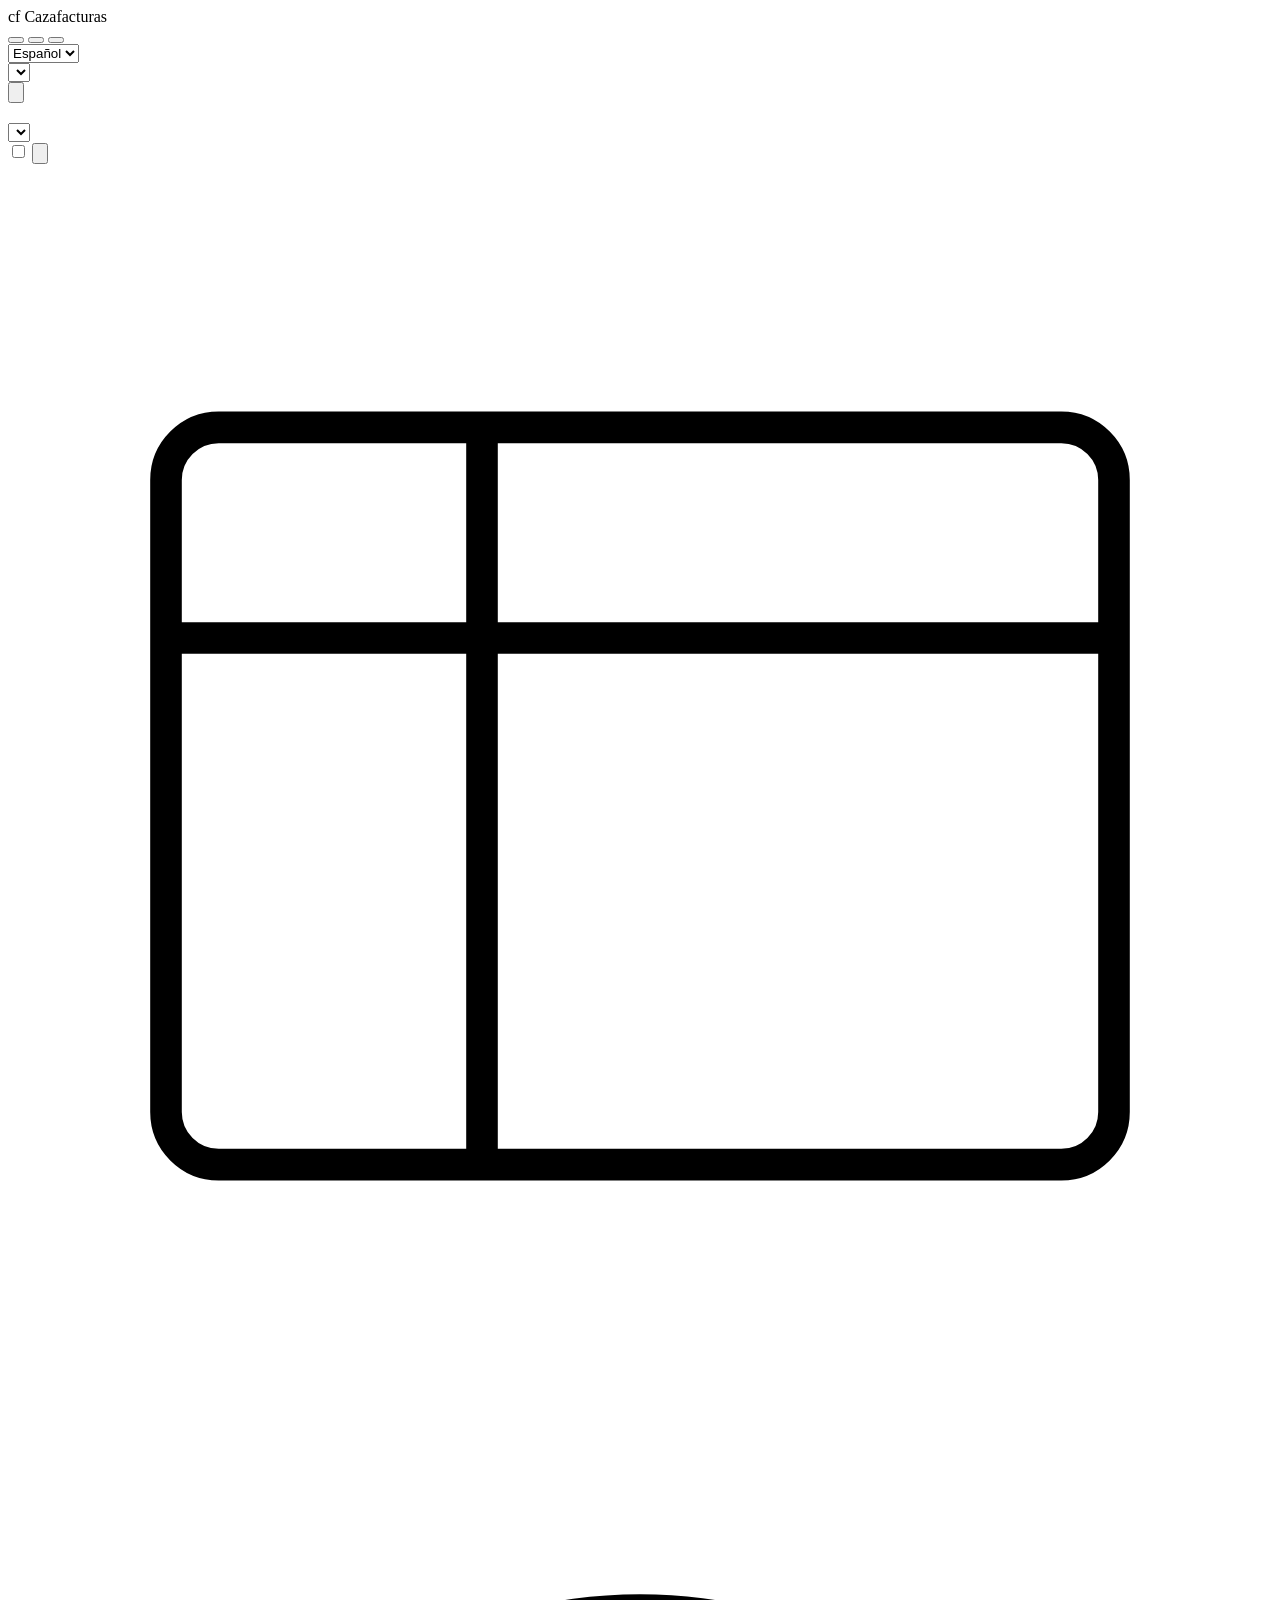
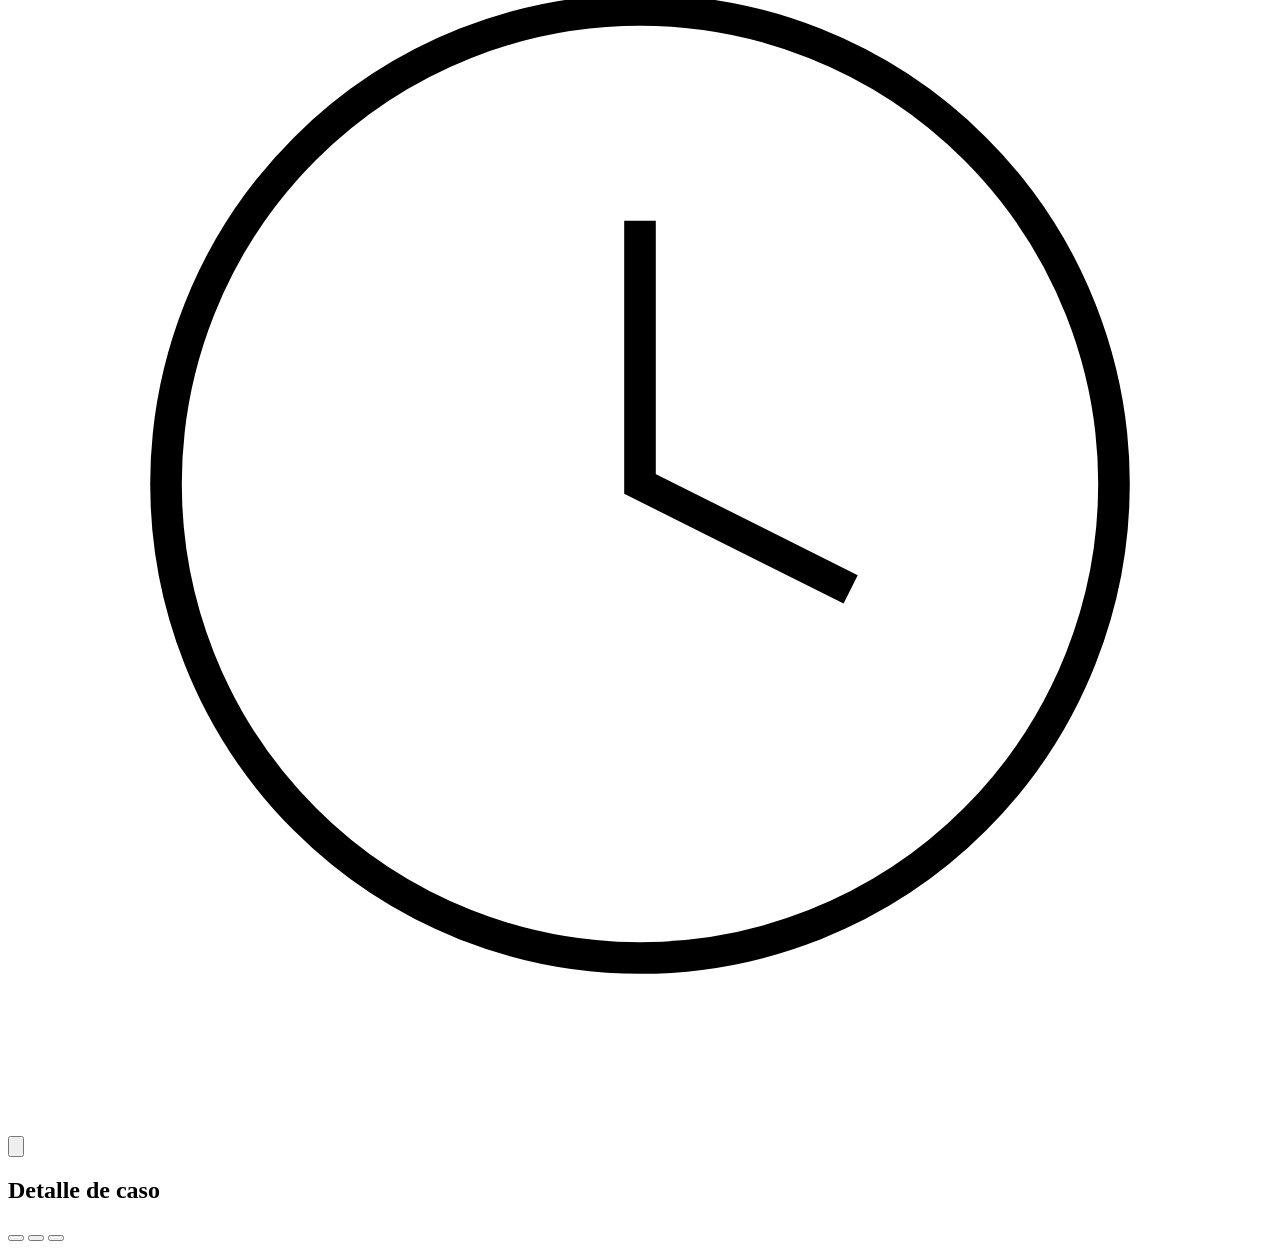
==== frontend/index.html @ 85a0b182 "Cazafacturas v0.4.0: i18n ES/EN, 4 países (ES/UK/US/DE), CLI+webapp, pip-installable" ====
<!DOCTYPE html>
<html lang="es" data-theme="light">
<head>
  <meta charset="UTF-8">
  <meta name="viewport" content="width=device-width, initial-scale=1.0">
  <title>Cazafacturas — Banco de evaluación</title>
  <link rel="preconnect" href="https://fonts.googleapis.com">
  <link rel="preconnect" href="https://fonts.gstatic.com" crossorigin>
  <link href="https://fonts.googleapis.com/css2?family=Cormorant+Garamond:ital,wght@0,400;0,600;0,700;1,400&family=JetBrains+Mono:wght@400;500;600&display=swap" rel="stylesheet">
  <link rel="stylesheet" href="/static/estilo.css">
</head>
<body>

  <nav class="nav" id="nav">
    <div class="nav-inner">
      <div class="nav-brand">
        <span class="nav-logo">cf</span>
        <span class="nav-title">Cazafacturas</span>
      </div>
      <div class="nav-links">
        <button class="nav-link activa" data-pantalla="panel" data-i18n="panel"></button>
        <button class="nav-link" data-pantalla="ejecucion" data-i18n="ejecucion"></button>
        <button class="nav-link" data-pantalla="dataset" data-i18n="dataset"></button>
      </div>
      <div class="nav-selectores">
        <div class="selector-idioma">
          <label for="select-idioma" data-i18n="idioma"></label>
          <select id="select-idioma">
            <option value="es">Español</option>
            <option value="en">English</option>
          </select>
        </div>
        <div class="selector-pais">
          <label for="select-pais" data-i18n="pais"></label>
          <select id="select-pais"></select>
        </div>
      </div>
      <button class="nav-tema" id="btn-tema" title="Cambiar tema">
        <svg class="icono-tema" viewBox="0 0 24 24" fill="none" stroke="currentColor" stroke-width="1.5">
          <circle cx="12" cy="12" r="5"/>
          <line x1="12" y1="1" x2="12" y2="3"/><line x1="12" y1="21" x2="12" y2="23"/>
          <line x1="4.22" y1="4.22" x2="5.64" y2="5.64"/><line x1="18.36" y1="18.36" x2="19.78" y2="19.78"/>
          <line x1="1" y1="12" x2="3" y2="12"/><line x1="21" y1="12" x2="23" y2="12"/>
          <line x1="4.22" y1="19.78" x2="5.64" y2="18.36"/><line x1="18.36" y1="5.64" x2="19.78" y2="4.22"/>
        </svg>
      </button>
    </div>
  </nav>

  <!-- PANEL -->
  <section class="pantalla pantalla-panel activa" id="pantalla-panel">
    <header class="encabezado-panel">
      <div class="encabezado-texto">
        <h1 data-i18n="panel"></h1>
        <p class="encabezado-sub" data-i18n="subtitulo"></p>
      </div>
      <div class="controles-ejecucion">
        <div class="selector-motor">
          <label for="select-motor" data-i18n="motor"></label>
          <select id="select-motor"></select>
        </div>
        <label class="check-trampas">
          <input type="checkbox" id="check-trampas">
          <span class="check-marca"></span>
          <span data-i18n="incluir_trampas"></span>
        </label>
        <button class="btn-ejecutar" id="btn-ejecutar">
          <span class="btn-texto" data-i18n="ejecutar_lote"></span>
          <svg class="btn-icono" viewBox="0 0 24 24" fill="none" stroke="currentColor" stroke-width="2"><polygon points="5 3 19 12 5 21 5 3"/></svg>
        </button>
      </div>
    </header>

    <div class="barra-progreso" id="seccion-progreso" hidden>
      <div class="barra-track">
        <div id="barra-relleno" class="barra-fill"></div>
      </div>
      <p id="texto-progreso" class="barra-texto"></p>
    </div>

    <div class="chips-motores" id="seccion-motores" hidden></div>

    <section class="seccion-metricas">
      <div class="vacio-grande" id="contenedor-comparativa">
        <div class="vacio-icono">
          <svg viewBox="0 0 48 48" fill="none" stroke="currentColor" stroke-width="1.2">
            <rect x="6" y="10" width="36" height="28" rx="2"/>
            <line x1="6" y1="18" x2="42" y2="18"/>
            <line x1="18" y1="10" x2="18" y2="38"/>
          </svg>
        </div>
        <p data-i18n="sin_ejecuciones"></p>
        <p class="vacio-sub" data-i18n="lanza_primero"></p>
      </div>

      <div class="tabla-envolvente" id="contenedor-tabla" hidden>
        <table class="tabla-metricas">
          <thead>
            <tr>
              <th data-i18n="motor"></th>
              <th>Modelo</th>
              <th class="th-numero" data-i18n="precision"></th>
              <th class="th-numero th-invencion" data-i18n="invencion"></th>
              <th class="th-numero" data-i18n="aciertos"></th>
              <th class="th-numero" data-i18n="fallos"></th>
              <th class="th-numero" data-i18n="inventados"></th>
              <th class="th-numero" data-i18n="tiempo"></th>
              <th class="th-numero" data-i18n="casos"></th>
            </tr>
          </thead>
          <tbody id="cuerpo-comparativa"></tbody>
        </table>
      </div>
    </section>

    <section class="seccion-invenciones">
      <h2 data-i18n="campos_mas_inventados"></h2>
      <div id="contenedor-invenciones" class="invenciones-vacio">
        <p data-i18n="sin_invenciones"></p>
      </div>
    </section>
  </section>

  <!-- EJECUCIÓN EN VIVO -->
  <section class="pantalla pantalla-ejecucion" id="pantalla-ejecucion">
    <header class="encabezado-ejecucion">
      <div>
        <h1 data-i18n="ejecucion_en_vivo"></h1>
        <p class="encabezado-sub" id="ejecucion-subtitle"></p>
      </div>
      <div class="ejecucion-meta" id="ejecucion-meta" hidden>
        <div class="meta-item">
          <span class="meta-label" data-i18n="progreso"></span>
          <span class="meta-valor" id="meta-progreso">0/0</span>
        </div>
        <div class="meta-item">
          <span class="meta-label" data-i18n="aciertos"></span>
          <span class="meta-valor meta-acierto" id="meta-aciertos">0</span>
        </div>
        <div class="meta-item">
          <span class="meta-label" data-i18n="fallos"></span>
          <span class="meta-valor meta-fallo" id="meta-fallos">0</span>
        </div>
        <div class="meta-item">
          <span class="meta-label" data-i18n="inventados"></span>
          <span class="meta-valor meta-invencion" id="meta-invenciones">0</span>
        </div>
      </div>
    </header>

    <div class="nodos-vacia" id="nodos-vacia">
      <div class="vacio-icono">
        <svg viewBox="0 0 48 48" fill="none" stroke="currentColor" stroke-width="1.2">
          <circle cx="24" cy="24" r="18"/>
          <polyline points="24 14 24 24 32 28"/>
        </svg>
      </div>
      <p data-i18n="sin_ejecucion"></p>
      <p class="vacio-sub" data-i18n="nodos_esperan"></p>
    </div>

    <div class="nodos-grid" id="nodos-grid" hidden></div>
  </section>

  <!-- DETALLE DE CASO -->
  <section class="pantalla pantalla-detalle" id="pantalla-detalle">
    <header class="encabezado-detalle">
      <button class="btn-volver" id="btn-volver-ejecucion">
        <svg viewBox="0 0 24 24" fill="none" stroke="currentColor" stroke-width="2"><polyline points="15 18 9 12 15 6"/></svg>
        <span data-i18n="volver"></span>
      </button>
      <div>
        <h1 id="detalle-titulo">Detalle de caso</h1>
        <p class="encabezado-sub" id="detalle-sub"></p>
      </div>
    </header>

    <div class="detalle-layout">
      <div class="detalle-documento">
        <h3 data-i18n="documento_original"></h3>
        <pre class="bloque-json" id="detalle-documento"></pre>
      </div>

      <div class="detalle-comparacion">
        <div class="detalle-columna detalle-esperado">
          <h3 data-i18n="respuesta_esperada"></h3>
          <pre class="bloque-json" id="detalle-esperado"></pre>
        </div>
        <div class="detalle-columna detalle-obtenido">
          <h3 data-i18n="respuesta_obtenida"></h3>
          <pre class="bloque-json" id="detalle-obtenido"></pre>
        </div>
      </div>

      <div class="detalle-campos">
        <h3 data-i18n="resultado_por_campo"></h3>
        <div class="campos-lista" id="detalle-campos"></div>
      </div>
    </div>
  </section>

  <!-- DATASET -->
  <section class="pantalla pantalla-dataset" id="pantalla-dataset">
    <header class="encabezado-dataset">
      <div>
        <h1 data-i18n="dataset_titulo"></h1>
        <p class="encabezado-sub" data-i18n="dataset_sub"></p>
      </div>
    </header>

    <div class="dataset-filtros">
      <button class="dataset-filtro activo" data-filtro="todos" data-i18n="filtro_todos"></button>
      <button class="dataset-filtro" data-filtro="normales" data-i18n="filtro_normales"></button>
      <button class="dataset-filtro" data-filtro="trampas" data-i18n="filtro_trampas"></button>
    </div>

    <div class="dataset-grid" id="dataset-grid"></div>
  </section>

  <script src="/static/i18n.js"></script>
  <script src="/static/app.js"></script>
</body>
</html>
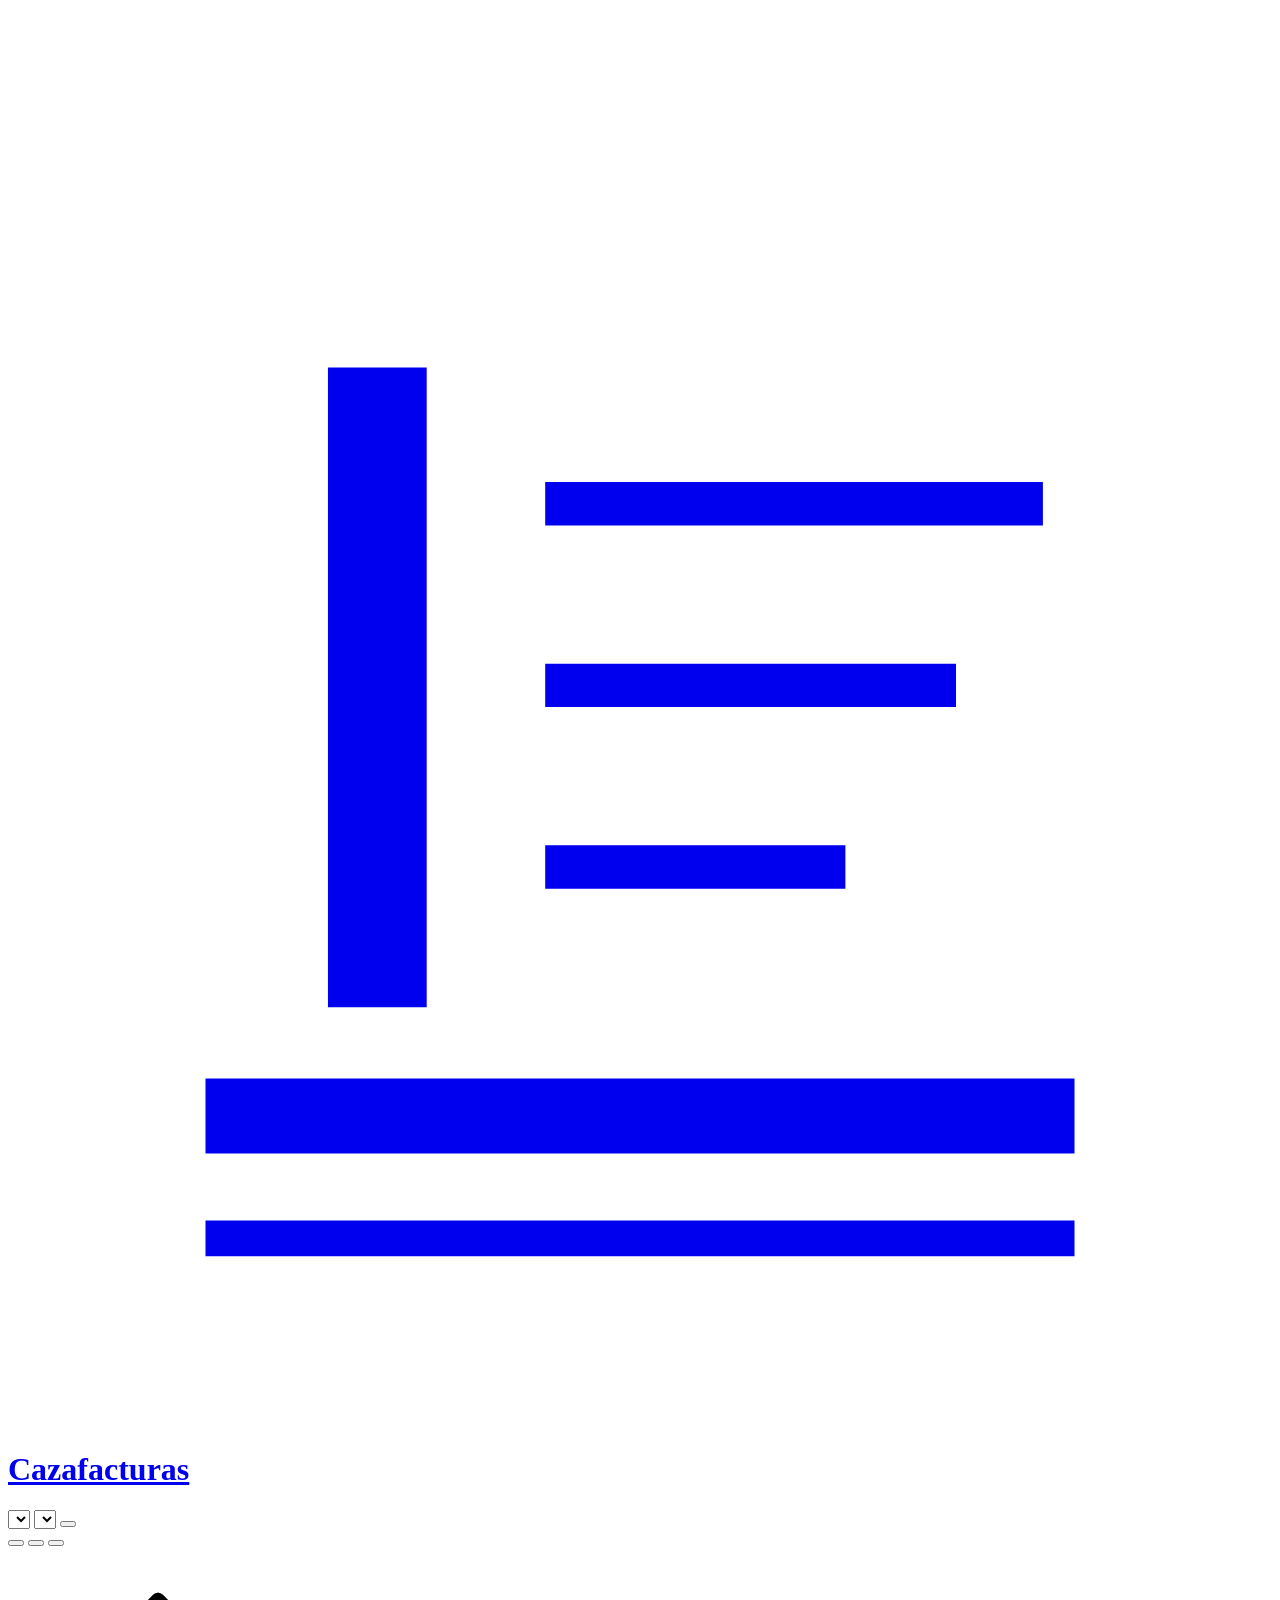
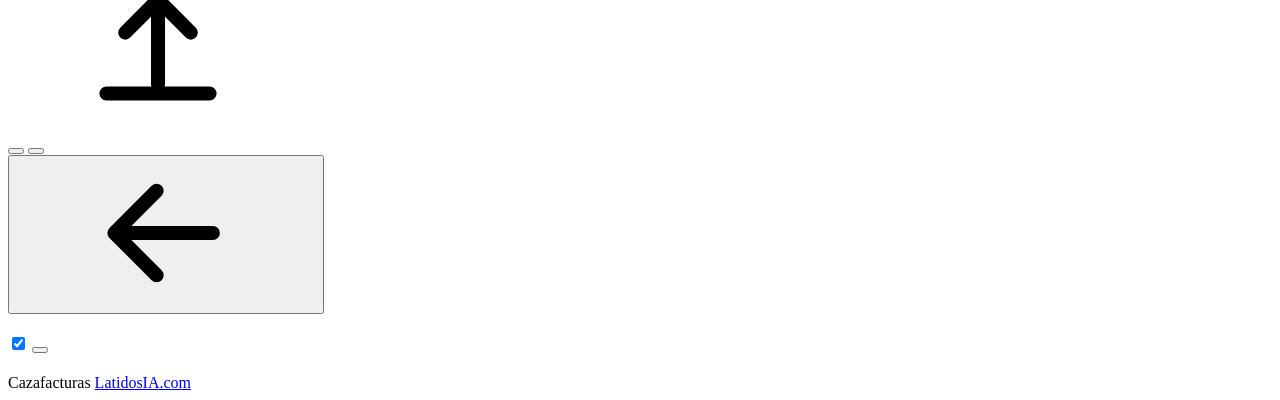
==== commit 0fe8252d: "Cazafacturas 1.0: extractor determinista, sin IA Reescritura del proyecto. Antes era un banco de eva" ====
--- a/frontend/index.html
+++ b/frontend/index.html
@@ -1,223 +1,254 @@
-<!DOCTYPE html>
-<html lang="es" data-theme="light">
+<!doctype html>
+<html lang="es">
 <head>
-  <meta charset="UTF-8">
-  <meta name="viewport" content="width=device-width, initial-scale=1.0">
-  <title>Cazafacturas — Banco de evaluación</title>
-  <link rel="preconnect" href="https://fonts.googleapis.com">
-  <link rel="preconnect" href="https://fonts.gstatic.com" crossorigin>
-  <link href="https://fonts.googleapis.com/css2?family=Cormorant+Garamond:ital,wght@0,400;0,600;0,700;1,400&family=JetBrains+Mono:wght@400;500;600&display=swap" rel="stylesheet">
-  <link rel="stylesheet" href="/static/estilo.css">
+<meta charset="utf-8">
+<meta name="viewport" content="width=device-width, initial-scale=1">
+<title>Cazafacturas</title>
+<meta name="description" content="Extrae y comprueba facturas en local. Sin IA, sin red y sin claves.">
+<link rel="stylesheet" href="/static/fuentes.css">
+<link rel="stylesheet" href="/static/estilo.css">
+<link rel="icon" href="data:image/svg+xml,<svg xmlns='http://www.w3.org/2000/svg' viewBox='0 0 32 32'><rect width='32' height='32' fill='%23EDE7D7'/><g stroke='%231B45C8' stroke-width='1.6' stroke-linecap='square' fill='none'><path d='M9 5.5V21'/><path d='M13 8.5h13M13 13h11M13 17.5h8'/><path d='M5 23.5h22M5 27h22'/></g></svg>">
 </head>
 <body>
 
-  <nav class="nav" id="nav">
-    <div class="nav-inner">
-      <div class="nav-brand">
-        <span class="nav-logo">cf</span>
-        <span class="nav-title">Cazafacturas</span>
-      </div>
-      <div class="nav-links">
-        <button class="nav-link activa" data-pantalla="panel" data-i18n="panel"></button>
-        <button class="nav-link" data-pantalla="ejecucion" data-i18n="ejecucion"></button>
-        <button class="nav-link" data-pantalla="dataset" data-i18n="dataset"></button>
-      </div>
-      <div class="nav-selectores">
-        <div class="selector-idioma">
-          <label for="select-idioma" data-i18n="idioma"></label>
-          <select id="select-idioma">
-            <option value="es">Español</option>
-            <option value="en">English</option>
-          </select>
-        </div>
-        <div class="selector-pais">
-          <label for="select-pais" data-i18n="pais"></label>
-          <select id="select-pais"></select>
-        </div>
-      </div>
-      <button class="nav-tema" id="btn-tema" title="Cambiar tema">
-        <svg class="icono-tema" viewBox="0 0 24 24" fill="none" stroke="currentColor" stroke-width="1.5">
-          <circle cx="12" cy="12" r="5"/>
-          <line x1="12" y1="1" x2="12" y2="3"/><line x1="12" y1="21" x2="12" y2="23"/>
-          <line x1="4.22" y1="4.22" x2="5.64" y2="5.64"/><line x1="18.36" y1="18.36" x2="19.78" y2="19.78"/>
-          <line x1="1" y1="12" x2="3" y2="12"/><line x1="21" y1="12" x2="23" y2="12"/>
-          <line x1="4.22" y1="19.78" x2="5.64" y2="18.36"/><line x1="18.36" y1="5.64" x2="19.78" y2="4.22"/>
+<!-- Marcas de contable. Dibujadas, no glifos: mismo trazo en todas. -->
+<svg class="sprite" aria-hidden="true">
+  <!-- El filo del caucho nunca es limpio: el desplazamiento lo rompe. -->
+  <filter id="tinta-corrida" x="-8%" y="-15%" width="116%" height="130%">
+    <feTurbulence type="fractalNoise" baseFrequency="0.75" numOctaves="3" seed="5" result="ruido"/>
+    <feDisplacementMap in="SourceGraphic" in2="ruido" scale="2.1"
+                       xChannelSelector="R" yChannelSelector="G"/>
+  </filter>
+
+  <!-- ============================================================== -->
+  <!-- La tinta del sello.                                            -->
+  <!-- Tres pasadas, en el mismo orden que ocurren en el papel:       -->
+  <!--   1. el filo del caucho, que nunca imprime recto;              -->
+  <!--   2. el reparto de la tinta, con zonas cargadas y zonas pobres;-->
+  <!--   3. las calvas, donde el caucho estaba seco y no dejó nada.   -->
+  <!-- Cada variante lleva otra semilla y otra carga: dos sellos       -->
+  <!-- seguidos no pueden salir iguales, y el segundo sale más pobre  -->
+  <!-- porque nadie ha vuelto al tampón.                              -->
+  <!-- ============================================================== -->
+  <filter id="sello-cargado" x="-14%" y="-22%" width="128%" height="144%"
+          color-interpolation-filters="sRGB">
+    <feTurbulence type="fractalNoise" baseFrequency="0.8" numOctaves="3" seed="5" result="filo"/>
+    <feDisplacementMap in="SourceGraphic" in2="filo" scale="2.2"
+                       xChannelSelector="R" yChannelSelector="G" result="marca"/>
+    <feTurbulence type="fractalNoise" baseFrequency="0.017" numOctaves="3" seed="21" result="reparto"/>
+    <feComponentTransfer in="reparto" result="reparto_a">
+      <feFuncA type="linear" slope="4.2" intercept="-0.18"/>
+    </feComponentTransfer>
+    <feComposite in="marca" in2="reparto_a" operator="in" result="paso1"/>
+    <feTurbulence type="fractalNoise" baseFrequency="0.11 0.26" numOctaves="2" seed="47" result="seco"/>
+    <feComponentTransfer in="seco" result="seco_a">
+      <feFuncA type="discrete" tableValues="1 1 1 1 1 1 1 1 1 0.2 1 1 1 0.65 1 1 1 1"/>
+    </feComponentTransfer>
+    <feComposite in="paso1" in2="seco_a" operator="in"/>
+  </filter>
+
+  <!-- Segunda pasada sin volver a entintar: menos carga, más calvas. -->
+  <filter id="sello-seco" x="-14%" y="-22%" width="128%" height="144%"
+          color-interpolation-filters="sRGB">
+    <feTurbulence type="fractalNoise" baseFrequency="0.8" numOctaves="3" seed="13" result="filo"/>
+    <feDisplacementMap in="SourceGraphic" in2="filo" scale="2.6"
+                       xChannelSelector="R" yChannelSelector="G" result="marca"/>
+    <feTurbulence type="fractalNoise" baseFrequency="0.021" numOctaves="3" seed="34" result="reparto"/>
+    <feComponentTransfer in="reparto" result="reparto_a">
+      <feFuncA type="linear" slope="3.5" intercept="-0.28"/>
+    </feComponentTransfer>
+    <feComposite in="marca" in2="reparto_a" operator="in" result="paso1"/>
+    <feTurbulence type="fractalNoise" baseFrequency="0.14 0.3" numOctaves="2" seed="61" result="seco"/>
+    <feComponentTransfer in="seco" result="seco_a">
+      <feFuncA type="discrete" tableValues="1 1 1 1 1 0.15 1 1 0.55 1 1 1 1 0.3 1 1"/>
+    </feComponentTransfer>
+    <feComposite in="paso1" in2="seco_a" operator="in"/>
+  </filter>
+
+  <symbol id="i-aspa" viewBox="0 0 16 16"><path d="M3.5 3.5l9 9M12.5 3.5l-9 9" fill="none" stroke="currentColor" stroke-width="1.5" stroke-linecap="round"/></symbol>
+  <symbol id="i-llamada" viewBox="0 0 16 16"><path d="M2.5 8.5l3.2 3.5L13.5 4" fill="none" stroke="currentColor" stroke-width="1.5" stroke-linecap="round" stroke-linejoin="round"/></symbol>
+  <symbol id="i-admiracion" viewBox="0 0 16 16"><path d="M8 2.5v7M8 13.2v.3" fill="none" stroke="currentColor" stroke-width="1.6" stroke-linecap="round"/></symbol>
+  <symbol id="i-subir" viewBox="0 0 16 16"><path d="M8 12.5V3.5M4.5 7L8 3.5 11.5 7M2.5 13.5h11" fill="none" stroke="currentColor" stroke-width="1.5" stroke-linecap="round" stroke-linejoin="round"/></symbol>
+  <symbol id="i-bajar" viewBox="0 0 16 16"><path d="M8 2.5v9M4.5 8L8 11.5 11.5 8M2.5 13.5h11" fill="none" stroke="currentColor" stroke-width="1.5" stroke-linecap="round" stroke-linejoin="round"/></symbol>
+  <symbol id="i-volver" viewBox="0 0 16 16"><path d="M13 8H3.5M7 3.5L2.5 8 7 12.5" fill="none" stroke="currentColor" stroke-width="1.5" stroke-linecap="round" stroke-linejoin="round"/></symbol>
+  <symbol id="i-papelera" viewBox="0 0 16 16"><path d="M3 4.5h10M6.5 4.5v-2h3v2M4.2 4.5l.7 9h6.2l.7-9" fill="none" stroke="currentColor" stroke-width="1.4" stroke-linecap="round" stroke-linejoin="round"/></symbol>
+</svg>
+
+<div class="pliego">
+
+  <header class="cabecera">
+    <div class="membrete">
+      <a class="lockup" href="/" aria-label="Cazafacturas">
+        <svg class="anagrama" viewBox="0 0 32 32" aria-hidden="true">
+          <g fill="currentColor">
+            <path d="M8.1 5.2h2.5v16.2H8.1z"/>
+            <path d="M13.6 8.1h12.6v1.1H13.6zM13.6 12.7h10.4v1.1H13.6zM13.6 17.3h7.6v1.1h-7.6z"/>
+            <path d="M5 23.2h22v1.9H5zM5 26.8h22v0.9H5z"/>
+          </g>
         </svg>
+        <h1 class="marca">Cazafacturas</h1>
+      </a>
+      <p class="lema" data-t="lema"></p>
+    </div>
+
+    <div class="ajustes">
+      <label class="ajuste">
+        <span class="ajuste-et" data-t="idioma"></span>
+        <select id="sel-idioma" class="selector"></select>
+      </label>
+      <label class="ajuste">
+        <span class="ajuste-et" data-t="pais"></span>
+        <select id="sel-pais" class="selector"></select>
+      </label>
+      <button id="btn-tema" class="boton-tema" type="button" aria-pressed="false">
+        <span class="tema-marca" aria-hidden="true"></span>
+        <span id="btn-tema-texto" data-t="tema_oscuro"></span>
       </button>
     </div>
+  </header>
+
+  <nav class="unheros" aria-label="Secciones">
+    <button class="unhero activo" type="button" data-vista="revisar" data-t="revisar" aria-current="page"></button>
+    <button class="unhero" type="button" data-vista="banco" data-t="banco"></button>
+    <button class="unhero" type="button" data-vista="historial" data-t="historial"></button>
   </nav>
 
-  <!-- PANEL -->
-  <section class="pantalla pantalla-panel activa" id="pantalla-panel">
-    <header class="encabezado-panel">
-      <div class="encabezado-texto">
-        <h1 data-i18n="panel"></h1>
-        <p class="encabezado-sub" data-i18n="subtitulo"></p>
-      </div>
-      <div class="controles-ejecucion">
-        <div class="selector-motor">
-          <label for="select-motor" data-i18n="motor"></label>
-          <select id="select-motor"></select>
-        </div>
-        <label class="check-trampas">
-          <input type="checkbox" id="check-trampas">
-          <span class="check-marca"></span>
-          <span data-i18n="incluir_trampas"></span>
-        </label>
-        <button class="btn-ejecutar" id="btn-ejecutar">
-          <span class="btn-texto" data-i18n="ejecutar_lote"></span>
-          <svg class="btn-icono" viewBox="0 0 24 24" fill="none" stroke="currentColor" stroke-width="2"><polygon points="5 3 19 12 5 21 5 3"/></svg>
-        </button>
-      </div>
-    </header>
-
-    <div class="barra-progreso" id="seccion-progreso" hidden>
-      <div class="barra-track">
-        <div id="barra-relleno" class="barra-fill"></div>
-      </div>
-      <p id="texto-progreso" class="barra-texto"></p>
-    </div>
-
-    <div class="chips-motores" id="seccion-motores" hidden></div>
-
-    <section class="seccion-metricas">
-      <div class="vacio-grande" id="contenedor-comparativa">
-        <div class="vacio-icono">
-          <svg viewBox="0 0 48 48" fill="none" stroke="currentColor" stroke-width="1.2">
-            <rect x="6" y="10" width="36" height="28" rx="2"/>
-            <line x1="6" y1="18" x2="42" y2="18"/>
-            <line x1="18" y1="10" x2="18" y2="38"/>
-          </svg>
-        </div>
-        <p data-i18n="sin_ejecuciones"></p>
-        <p class="vacio-sub" data-i18n="lanza_primero"></p>
-      </div>
-
-      <div class="tabla-envolvente" id="contenedor-tabla" hidden>
-        <table class="tabla-metricas">
+  <main class="hoja">
+
+    <!-- ============================ REVISAR ============================ -->
+    <section class="vista activa" id="v-revisar">
+      <div class="encabezado">
+        <div>
+          <h2 class="titulo" data-t="revisar_titulo"></h2>
+          <p class="subtitulo" data-t="revisar_sub"></p>
+        </div>
+        <div class="acciones">
+          <button id="btn-exportar" class="boton" type="button" hidden>
+            <svg class="icono" aria-hidden="true"><use href="#i-bajar"/></svg>
+            <span data-t="exportar"></span>
+          </button>
+          <button id="btn-vaciar" class="boton boton-tenue" type="button" hidden>
+            <svg class="icono" aria-hidden="true"><use href="#i-papelera"/></svg>
+            <span data-t="vaciar"></span>
+          </button>
+        </div>
+      </div>
+
+      <p class="aviso-sistema" id="aviso-ocr" hidden>
+        <svg class="icono" aria-hidden="true"><use href="#i-admiracion"/></svg>
+        <span><span data-t="sin_ocr"></span> <code>pip install "cazafacturas[ocr]"</code></span>
+      </p>
+
+      <p class="aviso-sistema aviso-error" id="aviso-error" hidden role="alert"></p>
+
+      <!-- El pliego en blanco: cabeceras ya dibujadas, esperando el asiento -->
+      <div class="zona" id="zona" tabindex="0" role="button" aria-describedby="zona-detalle">
+        <span class="recuadro" aria-hidden="true"></span>
+        <div class="zona-interior">
+          <svg class="icono icono-grande" aria-hidden="true"><use href="#i-subir"/></svg>
+          <p class="zona-titulo" data-t="soltar_aqui"></p>
+          <p class="zona-detalle" id="zona-detalle" data-t="soltar_detalle"></p>
+          <p class="anotacion" data-t="anotacion_local"></p>
+          <div class="zona-botones">
+            <button id="btn-elegir" class="boton" type="button" data-t="elegir_ficheros"></button>
+            <button id="btn-muestras" class="boton boton-tenue" type="button" data-t="probar_muestras"></button>
+          </div>
+        </div>
+        <input type="file" id="entrada-fichero" multiple accept=".pdf,.png,.jpg,.jpeg,.tif,.tiff,.bmp,.webp" hidden>
+      </div>
+
+      <div class="progreso" id="progreso" hidden>
+        <div class="progreso-riel"><div class="progreso-pluma" id="progreso-pluma"></div></div>
+        <p class="progreso-texto" id="progreso-texto"></p>
+      </div>
+
+      <div class="libro-envoltura" id="libro-envoltura" hidden>
+        <table class="libro">
+          <caption class="oculto-visual" data-t="revisar_titulo"></caption>
           <thead>
             <tr>
-              <th data-i18n="motor"></th>
-              <th>Modelo</th>
-              <th class="th-numero" data-i18n="precision"></th>
-              <th class="th-numero th-invencion" data-i18n="invencion"></th>
-              <th class="th-numero" data-i18n="aciertos"></th>
-              <th class="th-numero" data-i18n="fallos"></th>
-              <th class="th-numero" data-i18n="inventados"></th>
-              <th class="th-numero" data-i18n="tiempo"></th>
-              <th class="th-numero" data-i18n="casos"></th>
+              <th class="c-folio" scope="col" data-t="col_folio"></th>
+              <th scope="col" data-t="col_documento"></th>
+              <th scope="col" data-t="col_numero"></th>
+              <th scope="col" data-t="col_fecha"></th>
+              <th scope="col" data-t="col_emisor"></th>
+              <th class="c-cifra" scope="col" data-t="col_base"></th>
+              <th class="c-cifra" scope="col" data-t="col_impuesto"></th>
+              <th class="c-cifra" scope="col" data-t="col_total"></th>
+              <th class="c-estado" scope="col" data-t="col_estado"></th>
             </tr>
           </thead>
-          <tbody id="cuerpo-comparativa"></tbody>
+          <tbody id="libro-cuerpo"></tbody>
+          <tfoot id="libro-pie"></tfoot>
         </table>
       </div>
-    </section>
-
-    <section class="seccion-invenciones">
-      <h2 data-i18n="campos_mas_inventados"></h2>
-      <div id="contenedor-invenciones" class="invenciones-vacio">
-        <p data-i18n="sin_invenciones"></p>
-      </div>
-    </section>
-  </section>
-
-  <!-- EJECUCIÓN EN VIVO -->
-  <section class="pantalla pantalla-ejecucion" id="pantalla-ejecucion">
-    <header class="encabezado-ejecucion">
-      <div>
-        <h1 data-i18n="ejecucion_en_vivo"></h1>
-        <p class="encabezado-sub" id="ejecucion-subtitle"></p>
-      </div>
-      <div class="ejecucion-meta" id="ejecucion-meta" hidden>
-        <div class="meta-item">
-          <span class="meta-label" data-i18n="progreso"></span>
-          <span class="meta-valor" id="meta-progreso">0/0</span>
-        </div>
-        <div class="meta-item">
-          <span class="meta-label" data-i18n="aciertos"></span>
-          <span class="meta-valor meta-acierto" id="meta-aciertos">0</span>
-        </div>
-        <div class="meta-item">
-          <span class="meta-label" data-i18n="fallos"></span>
-          <span class="meta-valor meta-fallo" id="meta-fallos">0</span>
-        </div>
-        <div class="meta-item">
-          <span class="meta-label" data-i18n="inventados"></span>
-          <span class="meta-valor meta-invencion" id="meta-invenciones">0</span>
-        </div>
-      </div>
-    </header>
-
-    <div class="nodos-vacia" id="nodos-vacia">
-      <div class="vacio-icono">
-        <svg viewBox="0 0 48 48" fill="none" stroke="currentColor" stroke-width="1.2">
-          <circle cx="24" cy="24" r="18"/>
-          <polyline points="24 14 24 24 32 28"/>
-        </svg>
-      </div>
-      <p data-i18n="sin_ejecucion"></p>
-      <p class="vacio-sub" data-i18n="nodos_esperan"></p>
-    </div>
-
-    <div class="nodos-grid" id="nodos-grid" hidden></div>
-  </section>
-
-  <!-- DETALLE DE CASO -->
-  <section class="pantalla pantalla-detalle" id="pantalla-detalle">
-    <header class="encabezado-detalle">
-      <button class="btn-volver" id="btn-volver-ejecucion">
-        <svg viewBox="0 0 24 24" fill="none" stroke="currentColor" stroke-width="2"><polyline points="15 18 9 12 15 6"/></svg>
-        <span data-i18n="volver"></span>
+
+      <div class="vacio" id="vacio-libro" hidden>
+        <p class="vacio-titulo" data-t="vacio_libro"></p>
+        <p class="vacio-sub" data-t="vacio_libro_sub"></p>
+      </div>
+    </section>
+
+    <!-- ============================ DETALLE ============================ -->
+    <section class="vista" id="v-detalle">
+      <button id="btn-volver" class="boton boton-tenue boton-volver" type="button">
+        <svg class="icono" aria-hidden="true"><use href="#i-volver"/></svg>
+        <span data-t="volver"></span>
       </button>
-      <div>
-        <h1 id="detalle-titulo">Detalle de caso</h1>
-        <p class="encabezado-sub" id="detalle-sub"></p>
-      </div>
-    </header>
-
-    <div class="detalle-layout">
-      <div class="detalle-documento">
-        <h3 data-i18n="documento_original"></h3>
-        <pre class="bloque-json" id="detalle-documento"></pre>
-      </div>
-
-      <div class="detalle-comparacion">
-        <div class="detalle-columna detalle-esperado">
-          <h3 data-i18n="respuesta_esperada"></h3>
-          <pre class="bloque-json" id="detalle-esperado"></pre>
-        </div>
-        <div class="detalle-columna detalle-obtenido">
-          <h3 data-i18n="respuesta_obtenida"></h3>
-          <pre class="bloque-json" id="detalle-obtenido"></pre>
-        </div>
-      </div>
-
-      <div class="detalle-campos">
-        <h3 data-i18n="resultado_por_campo"></h3>
-        <div class="campos-lista" id="detalle-campos"></div>
-      </div>
-    </div>
-  </section>
-
-  <!-- DATASET -->
-  <section class="pantalla pantalla-dataset" id="pantalla-dataset">
-    <header class="encabezado-dataset">
-      <div>
-        <h1 data-i18n="dataset_titulo"></h1>
-        <p class="encabezado-sub" data-i18n="dataset_sub"></p>
-      </div>
-    </header>
-
-    <div class="dataset-filtros">
-      <button class="dataset-filtro activo" data-filtro="todos" data-i18n="filtro_todos"></button>
-      <button class="dataset-filtro" data-filtro="normales" data-i18n="filtro_normales"></button>
-      <button class="dataset-filtro" data-filtro="trampas" data-i18n="filtro_trampas"></button>
-    </div>
-
-    <div class="dataset-grid" id="dataset-grid"></div>
-  </section>
-
-  <script src="/static/i18n.js"></script>
-  <script src="/static/app.js"></script>
+      <div id="detalle-cuerpo"></div>
+    </section>
+
+    <!-- ============================= BANCO ============================= -->
+    <section class="vista" id="v-banco">
+      <div class="encabezado">
+        <div>
+          <h2 class="titulo" data-t="banco_titulo"></h2>
+          <p class="subtitulo" data-t="banco_sub"></p>
+        </div>
+        <div class="acciones">
+          <label class="casilla">
+            <input type="checkbox" id="chk-trampas" checked>
+            <span class="casilla-marca" aria-hidden="true"></span>
+            <span data-t="banco_incluir"></span>
+          </label>
+          <button id="btn-banco" class="boton" type="button" data-t="banco_lanzar"></button>
+        </div>
+      </div>
+
+      <div class="progreso" id="progreso-banco" hidden>
+        <div class="progreso-riel"><div class="progreso-pluma" id="progreso-banco-pluma"></div></div>
+        <p class="progreso-texto" id="progreso-banco-texto"></p>
+      </div>
+
+      <p class="glosa" data-t="banco_explica"></p>
+      <div id="banco-cuerpo"></div>
+    </section>
+
+    <!-- =========================== HISTORIAL =========================== -->
+    <section class="vista" id="v-historial">
+      <div class="encabezado">
+        <div>
+          <h2 class="titulo" data-t="historial_titulo"></h2>
+          <p class="subtitulo" data-t="historial_sub"></p>
+        </div>
+      </div>
+      <div id="historial-cuerpo"></div>
+    </section>
+
+  </main>
+
+  <footer class="colofon">
+    <span>Cazafacturas <span id="pie-version"></span></span>
+    <span class="colofon-sep" aria-hidden="true"></span>
+    <span id="pie-capacidades"></span>
+    <span class="colofon-firma">
+      <span data-t="hecho_por"></span>
+      <a href="https://latidosia.com" rel="noreferrer noopener" target="_blank">LatidosIA.com</a>
+    </span>
+  </footer>
+
+</div>
+
+<script type="module" src="/static/app.js"></script>
 </body>
-</html>+</html>
